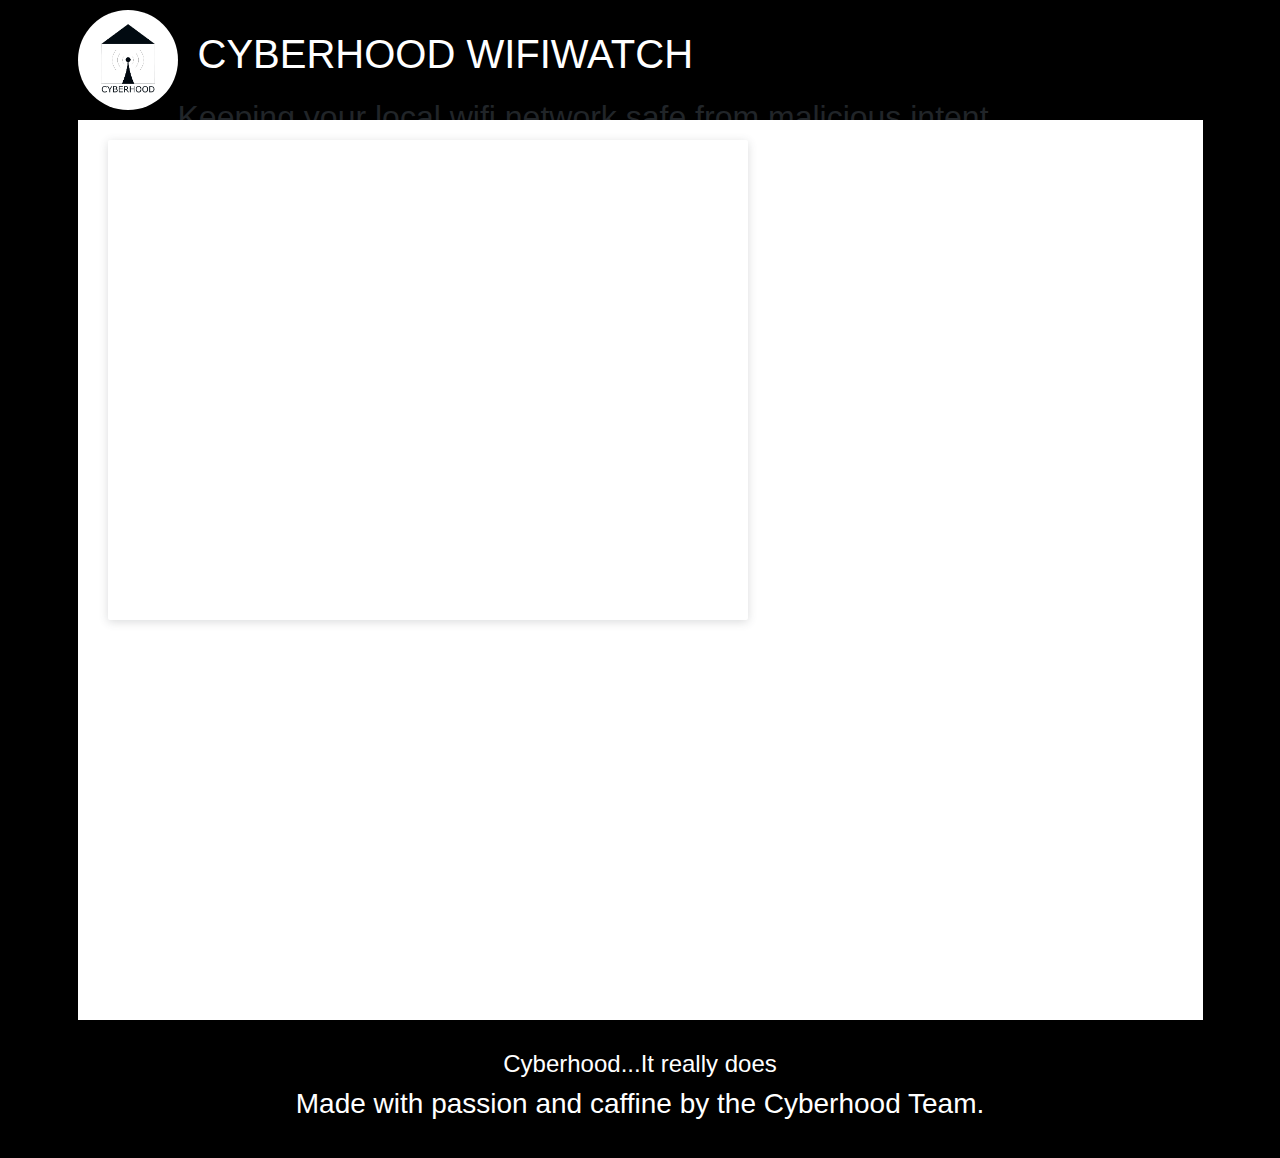
==== website/page/chart2.html @ 928e11fc "Added new chart" ====
<!DOCTYPE html>
<html>

<head>
    <title>Cyberhood Home</title>
    <link rel="stylesheet" href="https://stackpath.bootstrapcdn.com/bootstrap/4.3.1/css/bootstrap.min.css"
        integrity="sha384-ggOyR0iXCbMQv3Xipma34MD+dH/1fQ784/j6cY/iJTQUOhcWr7x9JvoRxT2MZw1T" crossorigin="anonymous">
    <script src="https://code.jquery.com/jquery-3.3.1.slim.min.js"
        integrity="sha384-q8i/X+965DzO0rT7abK41JStQIAqVgRVzpbzo5smXKp4YfRvH+8abtTE1Pi6jizo" crossorigin="anonymous">
    </script>
    <script src="https://cdnjs.cloudflare.com/ajax/libs/popper.js/1.14.7/umd/popper.min.js"
        integrity="sha384-UO2eT0CpHqdSJQ6hJty5KVphtPhzWj9WO1clHTMGa3JDZwrnQq4sF86dIHNDz0W1" crossorigin="anonymous">
    </script>
    <script src="https://stackpath.bootstrapcdn.com/bootstrap/4.3.1/js/bootstrap.min.js"
        integrity="sha384-JjSmVgyd0p3pXB1rRibZUAYoIIy6OrQ6VrjIEaFf/nJGzIxFDsf4x0xIM+B07jRM" crossorigin="anonymous">
    </script>
    <script src="https://code.jquery.com/jquery-3.4.1.js"
        integrity="sha256-WpOohJOqMqqyKL9FccASB9O0KwACQJpFTUBLTYOVvVU=" crossorigin="anonymous"></script>
    <link rel="stylesheet" href="../style/index.css" type="text/css">
</head>

<body>
    <div class="container-fluid">
        <div class="head">
            <img id="logo" src="../logo.jpeg">
            <h1 id="heading">Cyberhood Wifiwatch</h1>
            <h2>Keeping your local wifi network safe from malicious intent</h2>
            <a href="chart3.html" id="chart3lin" class="mainbtn btn btn-primary">Chart 3</a>
            <a href="chart2.html" id="chart2lin" class="mainbtn btn btn-primary">Chart 2</a>
            <a href="index.html" id="chart1lin" class="mainbtn btn btn-primary">Chart 1</a>
        </div>
        <div class="content">
            <iframe
                style="background: #FFFFFF;border: none;border-radius: 2px;box-shadow: 0 2px 10px 0 rgba(70, 76, 79, .2);"
                width="640" height="480" id="table1" class="iframe"
                src="https://charts.mongodb.com/charts-project-0-csmsp/embed/charts?id=778e78c9-329a-400a-acb1-5483dad3e782&theme=light"></iframe>

        </div>
    </div>
    </div>
    <div class="footer">
            <h4>Cyberhood...It really does</h4>
            <h3>Made with passion and caffine by the Cyberhood Team.</h3>
    </div>
    </div>
    <script src="../script/index.js" type="text/javascript"></script>
</body>

</html>
---- website/style/index.css ----
body {
    background-color: black;
}

.container {
    margin: 0 auto;
    padding: 5%;
    height: 1000px;
}

.head {
    margin: 0 auto;
    width: 90%;
    height: 120px;
    background-color:black;
    padding: 10px 0px;
    display: block;
}
#logo {
    float: left;
    height: 100px;
    border-radius: 10000px;
}
h1 {
    display: inline-block;
    font-family: 'Trebuchet MS', 'Lucida Sans Unicode', 'Lucida Grande', 'Lucida Sans', Arial, sans-serif;
    text-align: center;
    text-transform: uppercase;
    color:white;
    margin: 20px;
}

.mainbtn {
    float: right;
    background-color: black;
    color: white;
    width: 100px;
    transition: all 250ms;
    border: none;
    height: 100px;
}

.mainbtn:hover {
    background-color: white;
    color: black;
}

.content {
    margin: 0px auto;
    position: relative;
    padding: 20px 30px;
    background-color: white;
    width: 90%;
    height: 900px;
}

.footer {
    margin: 0 auto;
    color: white;
    width: 90%;
    text-align: center;
    padding: 30px;
}
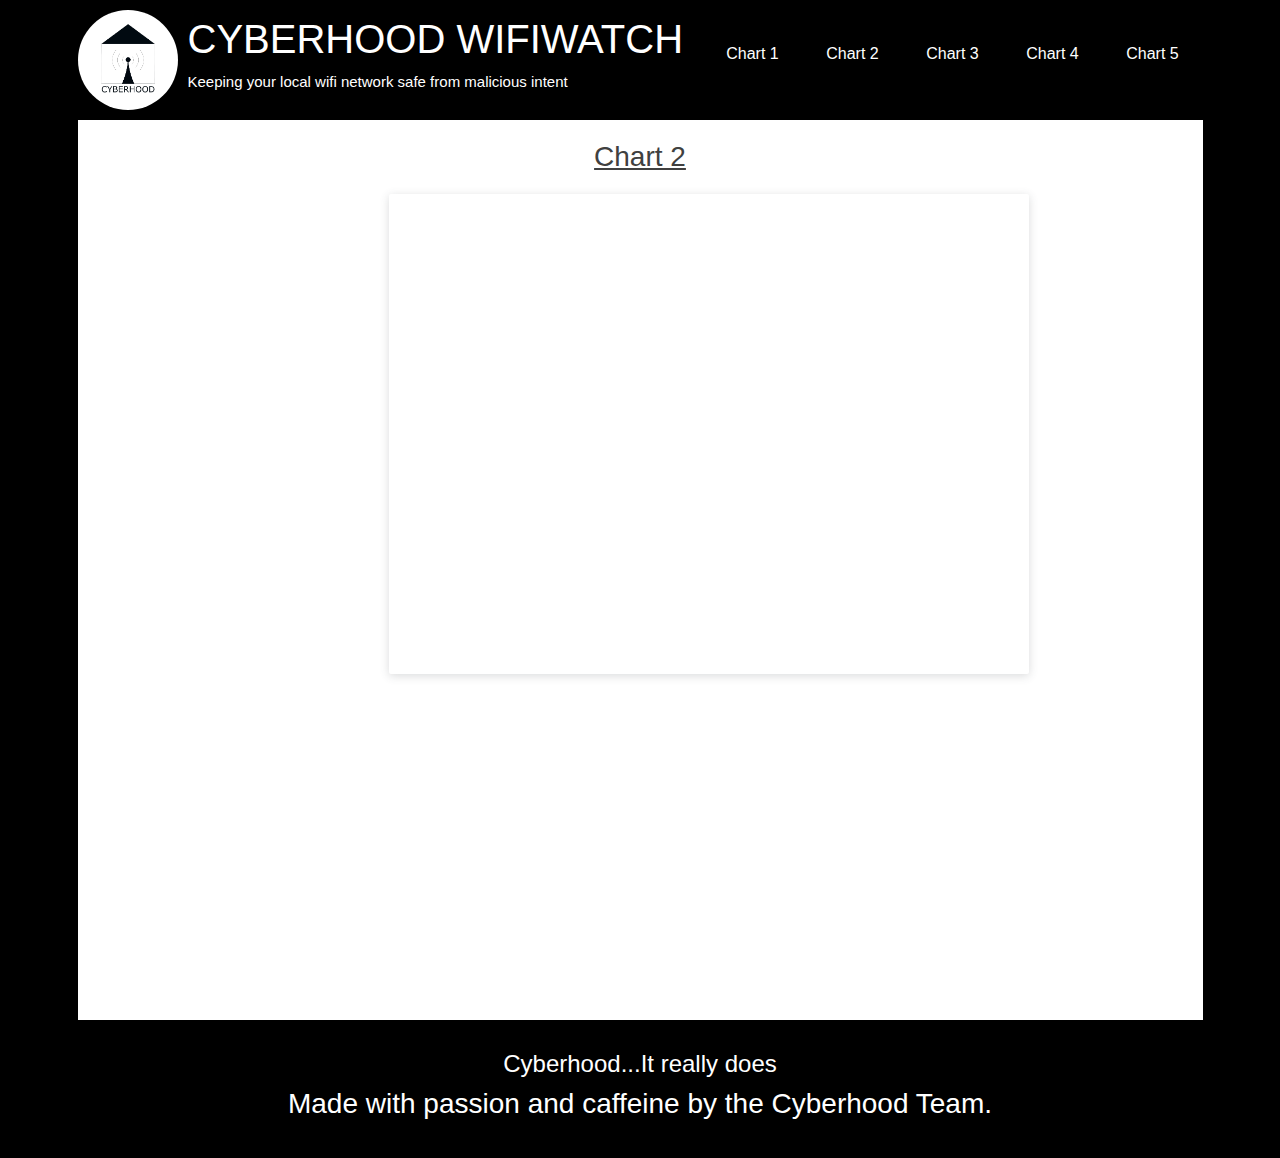
==== commit a8c86c43: "Real final" ====
--- a/website/page/chart2.html
+++ b/website/page/chart2.html
@@ -2,7 +2,7 @@
 <html>
 
 <head>
-    <title>Cyberhood Home</title>
+    <title>Chart 2</title>
     <link rel="stylesheet" href="https://stackpath.bootstrapcdn.com/bootstrap/4.3.1/css/bootstrap.min.css"
         integrity="sha384-ggOyR0iXCbMQv3Xipma34MD+dH/1fQ784/j6cY/iJTQUOhcWr7x9JvoRxT2MZw1T" crossorigin="anonymous">
     <script src="https://code.jquery.com/jquery-3.3.1.slim.min.js"
@@ -22,28 +22,32 @@
 <body>
     <div class="container-fluid">
         <div class="head">
+
             <img id="logo" src="../logo.jpeg">
             <h1 id="heading">Cyberhood Wifiwatch</h1>
             <h2>Keeping your local wifi network safe from malicious intent</h2>
+            <!--<a href="chart6.html" id="chart6lin" class="mainbtn btn btn-primary">Chart 6</a>-->
+            <a href="chart5.html" id="chart5lin" class="mainbtn btn btn-primary">Chart 5</a>
+            <a href="chart4.html" id="chart4lin" class="mainbtn btn btn-primary">Chart 4</a>
             <a href="chart3.html" id="chart3lin" class="mainbtn btn btn-primary">Chart 3</a>
             <a href="chart2.html" id="chart2lin" class="mainbtn btn btn-primary">Chart 2</a>
             <a href="index.html" id="chart1lin" class="mainbtn btn btn-primary">Chart 1</a>
         </div>
         <div class="content">
-            <iframe
-                style="background: #FFFFFF;border: none;border-radius: 2px;box-shadow: 0 2px 10px 0 rgba(70, 76, 79, .2);"
-                width="640" height="480" id="table1" class="iframe"
-                src="https://charts.mongodb.com/charts-project-0-csmsp/embed/charts?id=778e78c9-329a-400a-acb1-5483dad3e782&theme=light"></iframe>
+            <div class="col-sm-6">
+                <h3>Chart 2</h3>
+                <iframe
+                    style="background: #FFFFFF;border: none;border-radius: 2px;box-shadow: 0 2px 10px 0 rgba(70, 76, 79, .2);"
+                    width="640" height="480"
+                    src="https://charts.mongodb.com/charts-project-0-csmsp/embed/charts?id=2e66aa94-fa7d-4868-97aa-d97c03f82af7&theme=light"></iframe>
 
+            </div>
         </div>
-    </div>
-    </div>
-    <div class="footer">
+        <div class="footer">
             <h4>Cyberhood...It really does</h4>
-            <h3>Made with passion and caffine by the Cyberhood Team.</h3>
-    </div>
-    </div>
-    <script src="../script/index.js" type="text/javascript"></script>
+            <h3>Made with passion and caffeine by the Cyberhood Team.</h3>
+        </div>
+        <script src="../script/index.js" type="text/javascript"></script>
 </body>
 
 </html>--- a/website/style/index.css
+++ b/website/style/index.css
@@ -27,7 +27,16 @@
     text-align: center;
     text-transform: uppercase;
     color:white;
-    margin: 20px;
+    margin: 5px 10px;
+}
+h2 {
+    font-family: 'Trebuchet MS', 'Lucida Sans Unicode', 'Lucida Grande', 'Lucida Sans', Arial, sans-serif;
+    font-size: 15px;
+    color: white;
+    margin: 5px 10px;
+    display: flex;
+    position: absolute;
+    margin-left: 110px;
 }
 
 .mainbtn {
@@ -38,6 +47,7 @@
     transition: all 250ms;
     border: none;
     height: 100px;
+    line-height: 75px;
 }
 
 .mainbtn:hover {
@@ -52,6 +62,13 @@
     background-color: white;
     width: 90%;
     height: 900px;
+    color: #404040;
+    text-align: center;
+    text-decoration: underline;
+}
+
+.content h3 {
+    margin-bottom: 20px;
 }
 
 .footer {
@@ -60,4 +77,7 @@
     width: 90%;
     text-align: center;
     padding: 30px;
+}
+.col-sm-6 {
+    margin: 0 auto;
 }